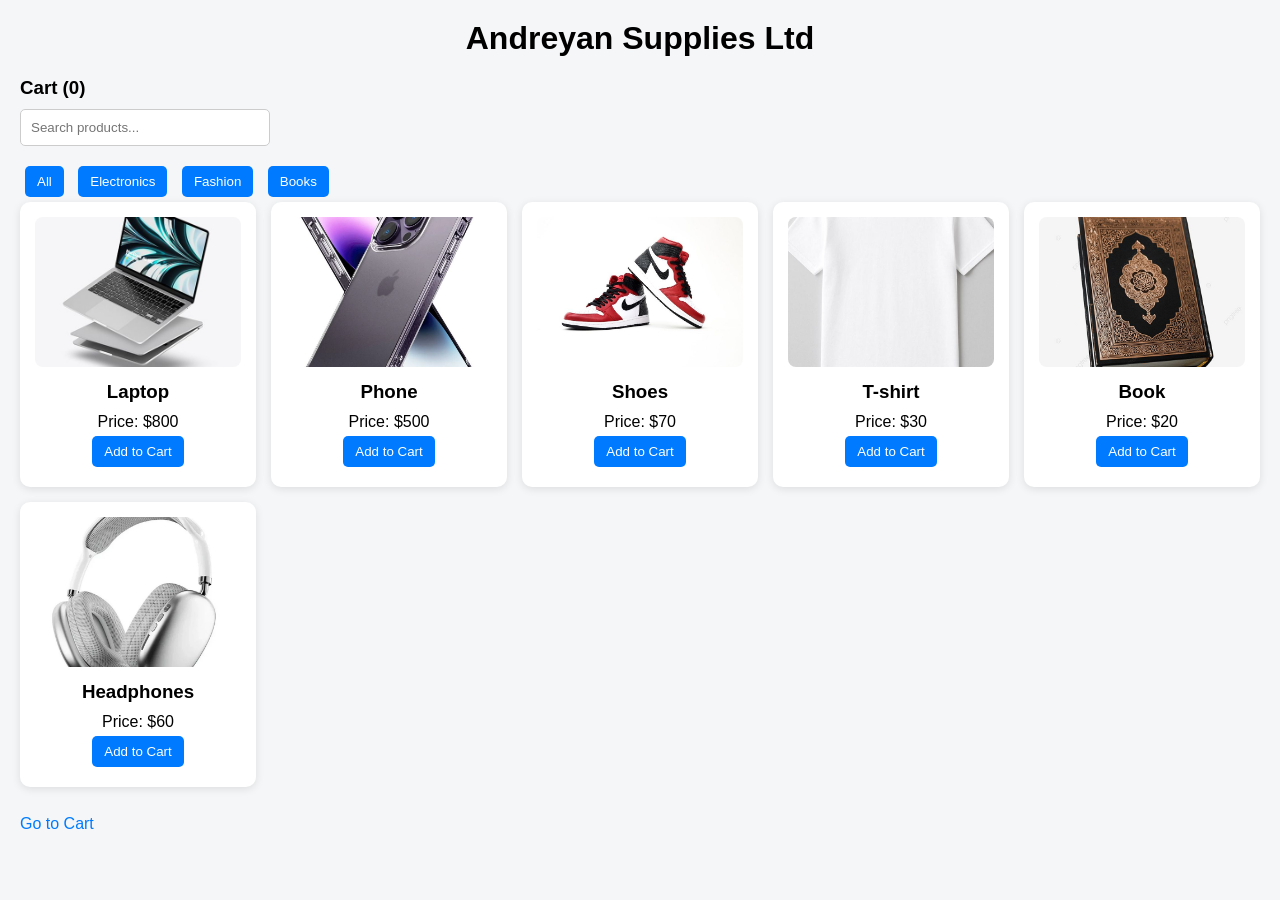
==== index.html @ 7eb9ccb6 "Add files via upload" ====
<!DOCTYPE html>
<html lang="en">
<head>
    <meta charset="UTF-8">
    <title>Home - E-Commerce</title>
    <link rel="stylesheet" href="css/style.css">
</head>
<body>

    <h1>Andreyan Supplies Ltd</h1>

    <!-- Cart Counter -->
    <h3>Cart (<span id="cart-count">0</span>)</h3>

    <!-- Search -->
    <input type="text" id="search" placeholder="Search products..."  onkeyup="searchProduct()">

    <!-- Filter Buttons -->
    <div>
        <button onclick="filterCategory('All')">All</button>
        <button onclick="filterCategory('Electronics')">Electronics</button>
        <button onclick="filterCategory('Fashion')">Fashion</button>
        <button onclick="filterCategory('Books')">Books</button>
    </div>

    <!-- Products Container -->
    <div id="products"></div>

    <br>
    <a href="cart.html">Go to Cart</a>

    <script src="js/script.js"></script>
</body>
</html>
---- css/style.css ----
/* RESET */
* {
    margin: 0;
    padding: 0;
    box-sizing: border-box;
    font-family: Arial, sans-serif;
}

/* BODY */
body {
    background-color: #f4f6f8;
    padding: 20px;
}

/* HEADINGS */
h1 {
    text-align: center;
    margin-bottom: 20px;
}

/* CART COUNTER */
h3 {
    margin-bottom: 10px;
}

/* SEARCH BAR */
input[type="text"], input[type="email"] {
    padding: 10px;
    width: 250px;
    margin-bottom: 15px;
    border: 1px solid #ccc;
    border-radius: 5px;
}

/* BUTTONS */
button {
    padding: 8px 12px;
    border: none;
    background-color: #007bff;
    color: white;
    border-radius: 5px;
    cursor: pointer;
    margin: 5px;
}

button:hover {
    background-color: #0056b3;
}

/* FILTER BUTTONS */
div button {
    margin-right: 5px;
}

/* PRODUCTS GRID */
#products {
    display: grid;
    grid-template-columns: repeat(auto-fit, minmax(200px, 1fr));
    gap: 15px;
}

/* PRODUCT CARD */
#products div {
    background: white;
    padding: 15px;
    border-radius: 10px;
    box-shadow: 0 2px 8px rgba(0,0,0,0.1);
    text-align: center;
}

/* CART ITEMS */
#cart-items div {
    background: white;
    padding: 15px;
    margin-bottom: 10px;
    border-radius: 10px;
    box-shadow: 0 2px 8px rgba(0,0,0,0.1);
}

/* LINKS */
a {
    display: inline-block;
    margin-top: 10px;
    text-decoration: none;
    color: #007bff;
}

a:hover {
    text-decoration: underline;
}

/* FORM */
form {
    background: white;
    padding: 20px;
    border-radius: 10px;
    width: 300px;
    margin: auto;
    box-shadow: 0 2px 8px rgba(0,0,0,0.1);
}

/* FORM BUTTON */
form button {
    width: 100%;
    margin-top: 10px;
}

#products img {
    width: 100%;
    height: 150px;
    object-fit: cover;
    border-radius: 8px;
    margin-bottom: 10px;
}
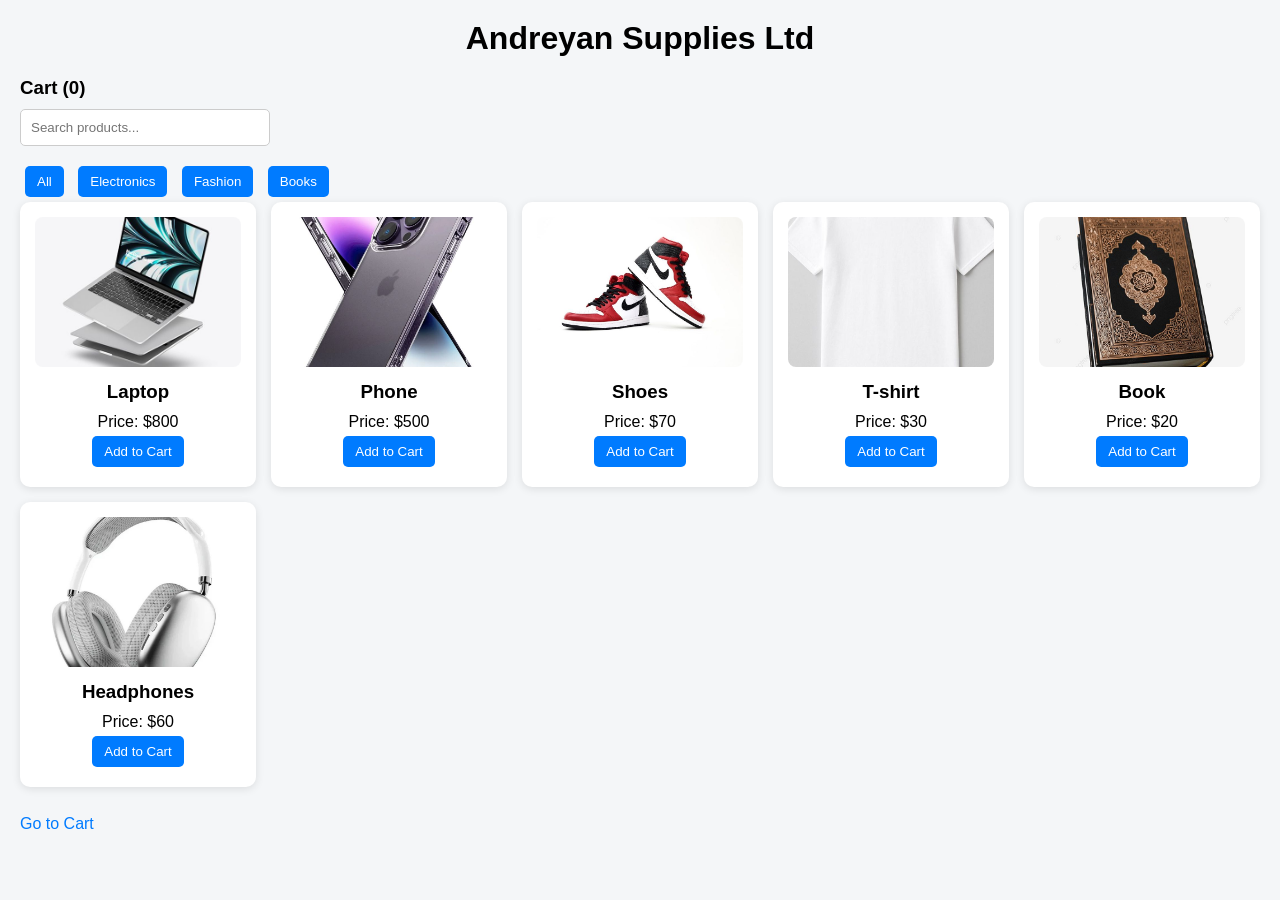
==== commit 8aac9e6b: "Update index.html" ====
--- a/index.html
+++ b/index.html
@@ -2,7 +2,7 @@
 <html lang="en">
 <head>
     <meta charset="UTF-8">
-    <title>Home - E-Commerce</title>
+    <title>Andreyan supplies ltd</title>
     <link rel="stylesheet" href="css/style.css">
 </head>
 <body>
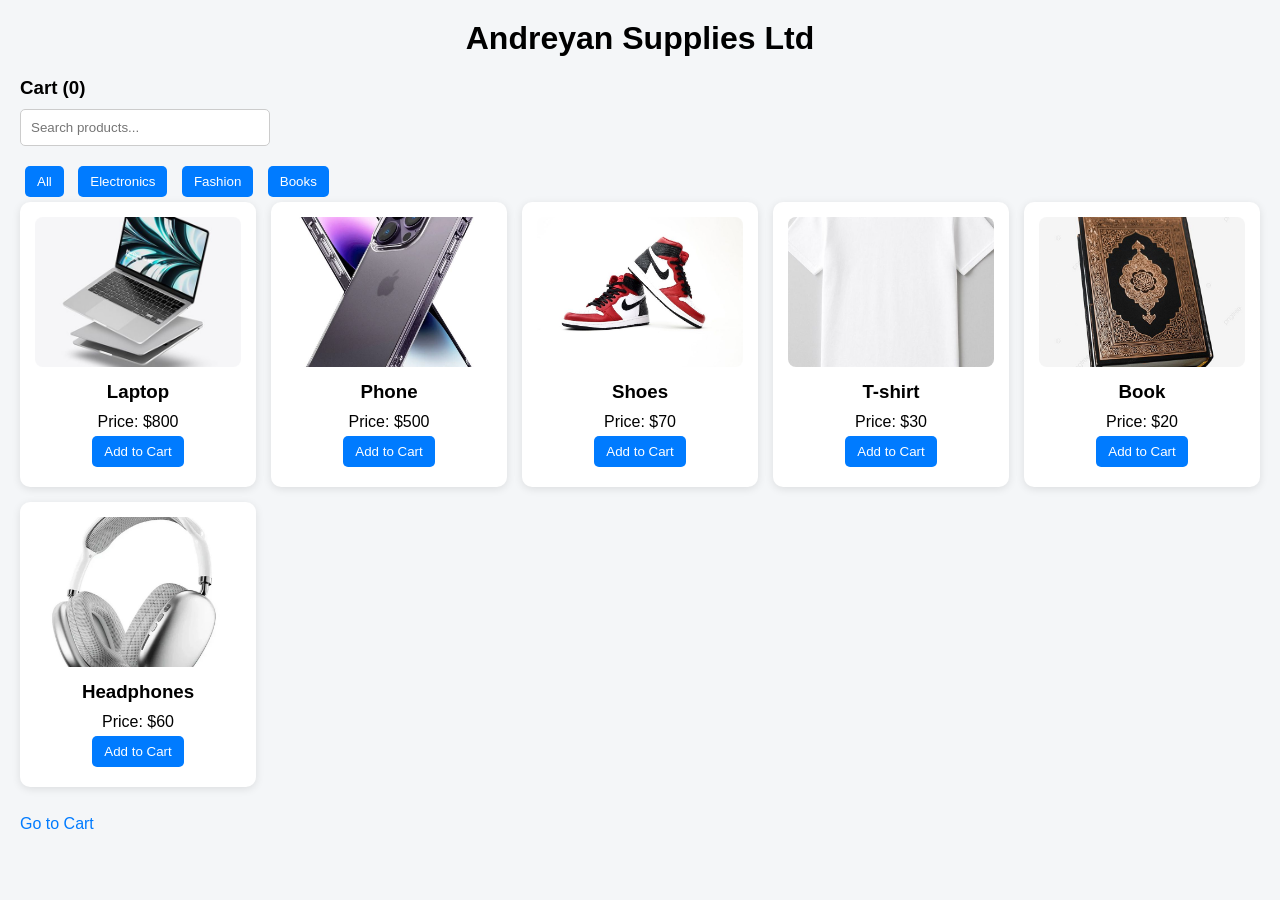
==== commit 2ab867b1: "Update index.html" ====
--- a/index.html
+++ b/index.html
@@ -7,15 +7,15 @@
 </head>
 <body>
 
-    <h1>Andreyan Supplies Ltd</h1>
+    <h1 id="he1" >Andreyan Supplies Ltd</h1>
 
-    <!-- Cart Counter -->
+    
     <h3>Cart (<span id="cart-count">0</span>)</h3>
 
-    <!-- Search -->
+    
     <input type="text" id="search" placeholder="Search products..."  onkeyup="searchProduct()">
 
-    <!-- Filter Buttons -->
+    
     <div>
         <button onclick="filterCategory('All')">All</button>
         <button onclick="filterCategory('Electronics')">Electronics</button>
@@ -23,7 +23,7 @@
         <button onclick="filterCategory('Books')">Books</button>
     </div>
 
-    <!-- Products Container -->
+    
     <div id="products"></div>
 
     <br>
@@ -31,4 +31,4 @@
 
     <script src="js/script.js"></script>
 </body>
-</html>+</html>
--- a/css/style.css
+++ b/css/style.css
@@ -1,4 +1,4 @@
-/* RESET */
+
 * {
     margin: 0;
     padding: 0;
@@ -6,19 +6,19 @@
     font-family: Arial, sans-serif;
 }
 
-/* BODY */
+
 body {
     background-color: #f4f6f8;
     padding: 20px;
 }
 
-/* HEADINGS */
+
 h1 {
     text-align: center;
     margin-bottom: 20px;
 }
 
-/* CART COUNTER */
+
 h3 {
     margin-bottom: 10px;
 }
@@ -32,7 +32,7 @@
     border-radius: 5px;
 }
 
-/* BUTTONS */
+
 button {
     padding: 8px 12px;
     border: none;
@@ -47,19 +47,18 @@
     background-color: #0056b3;
 }
 
-/* FILTER BUTTONS */
+
 div button {
     margin-right: 5px;
 }
 
-/* PRODUCTS GRID */
+
 #products {
     display: grid;
     grid-template-columns: repeat(auto-fit, minmax(200px, 1fr));
     gap: 15px;
 }
 
-/* PRODUCT CARD */
 #products div {
     background: white;
     padding: 15px;
@@ -68,7 +67,7 @@
     text-align: center;
 }
 
-/* CART ITEMS */
+
 #cart-items div {
     background: white;
     padding: 15px;
@@ -77,7 +76,7 @@
     box-shadow: 0 2px 8px rgba(0,0,0,0.1);
 }
 
-/* LINKS */
+
 a {
     display: inline-block;
     margin-top: 10px;
@@ -89,7 +88,7 @@
     text-decoration: underline;
 }
 
-/* FORM */
+
 form {
     background: white;
     padding: 20px;
@@ -99,7 +98,7 @@
     box-shadow: 0 2px 8px rgba(0,0,0,0.1);
 }
 
-/* FORM BUTTON */
+
 form button {
     width: 100%;
     margin-top: 10px;
@@ -111,4 +110,4 @@
     object-fit: cover;
     border-radius: 8px;
     margin-bottom: 10px;
-}+}
